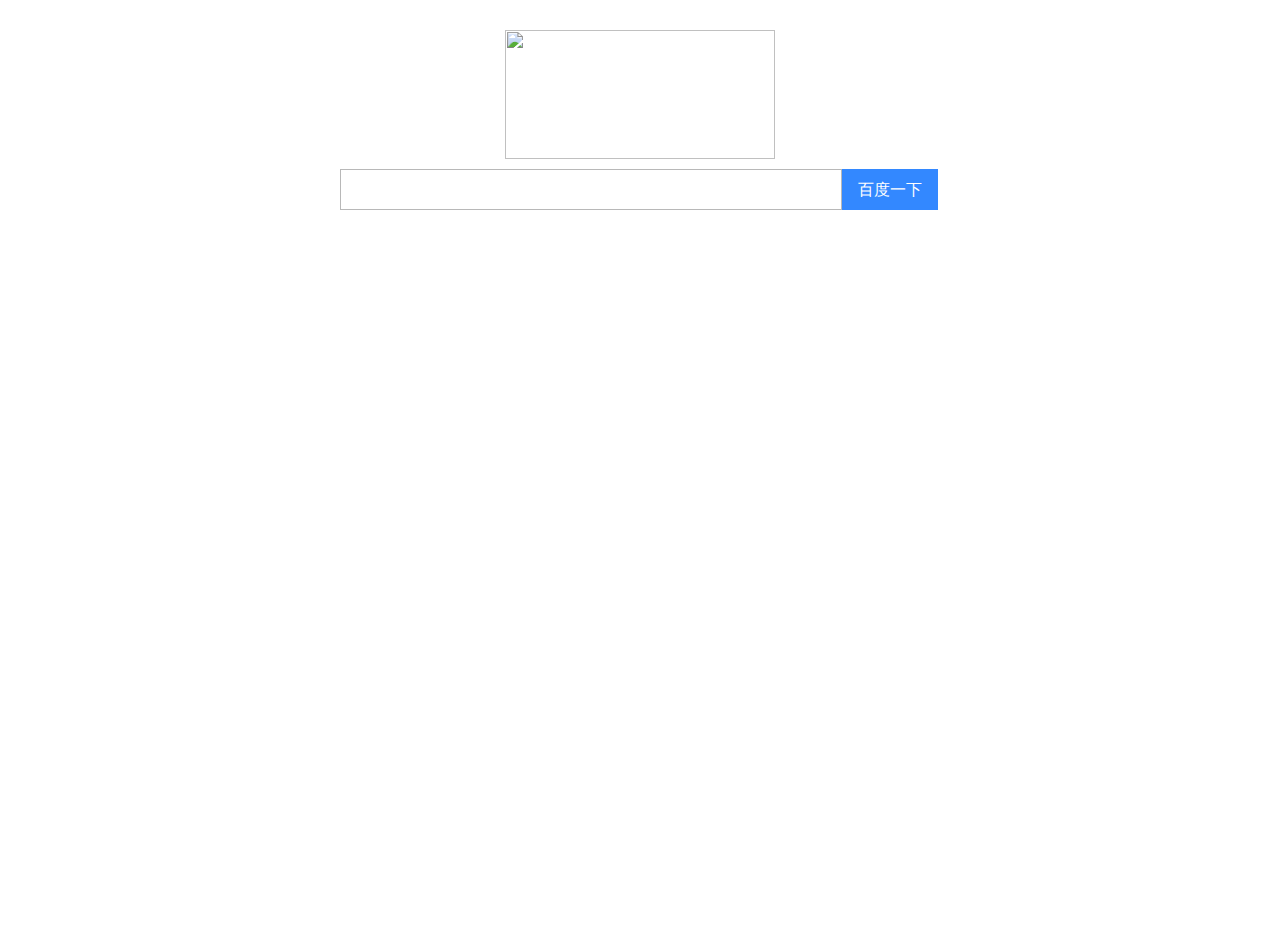
==== baidu.html @ 3b44aca5 "仿百度搜索" ====
<!DOCTYPE HTML>
<html>
<head>
<meta http-equiv="Content-Type" content="text/html; charset=utf-8">
<title>仿百度搜索</title>
<style>
    *{
        margin: 0;padding: 0;
    }
    body,html{width: 100%;min-width: 1000px;height: 100%;}
    .box{
        width: 600px;
        height: 300px;
        margin: 30px auto;
    }
    .pic{
        width: 100%;
        height: 129px;
        text-align: center;
    }
    .pic img{
        width: 270px;
        height: 129px;
    }
    .search{
        margin-top: 10px;
    }
    .search:focus{
        border: 0;
        outline: none;
    }
    /*用浮动消除两个input之间的空隙。IE下用浮动可使两个input处于同一水平线上。如果不用浮动，在IE下第一个input比第二个高1px*/
    .search .s{
        float: left;   
        width: 480px;
        height: 29px;
        padding: 5px 10px;
        line-height: 29px;
        font-size: 16px;
        border: 1px solid #b8b8b8;
    }
    .search .s:focus{
        border: 1px solid #38f;
        outline: none;
    }
    .search .btn{
        float: left;
        width: 96px;
        height: 41px;
        line-height: 29px;
        padding: 0;
        border: none;        
        color: #fff;
        font-size: 16px;
        background-color: #38f;
        cursor: pointer;
    }
    .search ul{
        width: 500px;
    }
    .search ul li{
        padding: 2px 10px;
        line-height: 20px;
        list-style: none;
        font-size: 14px;        
    }
    .search ul li a{
        display: inline-block;
        width: 100%;
        text-decoration: none;
        color: #000;
        cursor: default;
    }
    .search ul li:hover{
        background-color: #f0f0f0;
    }
    
</style>

</head>

<body>
    <div class="box">
        <div class="pic">
            <img src="https://ss0.bdstatic.com/5aV1bjqh_Q23odCf/static/superman/img/logo/bd_logo1_31bdc765.png" alt="">
        </div>
        <div class="search" tabindex="1">
            <input type="text" name="search" class="s" autocomplete="off">
            <input type="submit" class="btn" value="百度一下">
            <ul></ul>            
        </div>
    </div>

    <script>
        var oInput = document.getElementsByClassName("s")[0]; 
                
        function createScript(){
            var oScript = document.createElement("script");
            oScript.src = "https://sp0.baidu.com/5a1Fazu8AA54nxGko9WTAnF6hhy/su?wd=" + oInput.value + "&cb=xiaofei";
            document.body.appendChild(oScript); 
            console.log("1111");
        }

        oInput.onkeyup = createScript;
        oInput.onmousedown = createScript;

        //用sch.onblur无效，div不支持focus和blur事件，加了tabindex也没效果。why？？
        var oUl = document.getElementsByTagName("ul")[0];
        var sch = document.getElementsByClassName("search")[0];
        //FireFox的event只有target属性没有srcElement属性，所以需要判断。FF下event.srcElement为undefined。
        //IE下document.onclick无效，document.body.onclick有效。why？？其他浏览器document.onclick有效

        document.body.onclick = function(event){
            var srcObj = event.srcElement ? event.srcElement : event.target; 
            if(srcObj==oUl||srcObj==oInput){
                oUl.style.display = "block";
            }else{
                oUl.style.display = "none"; 
            }
        }

        //兼容性注意：IE9及以上支持addEventListener，IE9以下用attachEvent,IE9以下都不支持document.getElementByClassName
        //以下功能同上，也可以实现点击oUl和oInput以外的地方oUl列表隐藏
        // document.addEventListener('click',function bclick(event){
        //     var srcObj = event.srcElement ? event.srcElement : event.target;
        //     if(srcObj==oUl||srcObj==oInput){
        //         oUl.style.display = "block";
        //     }else{
        //         oUl.style.display = "none"; 
        //     }
        // });
        
              
        function xiaofei(data){            
            oUl.innerHTML = "";
            data.s.forEach(function(v){
               var oLi = document.createElement("li");
               oLi.innerHTML = '<a href="https://www.baidu.com/s?wd='+ v + '" target="_blank">' + v +'</a>';

               oUl.appendChild(oLi);

               oUl.style.border = "1px solid #d0d0d0"; 
               oUl.style.borderTopWidth = "0";
            });           
        }
            
    </script>
</body>
</html>
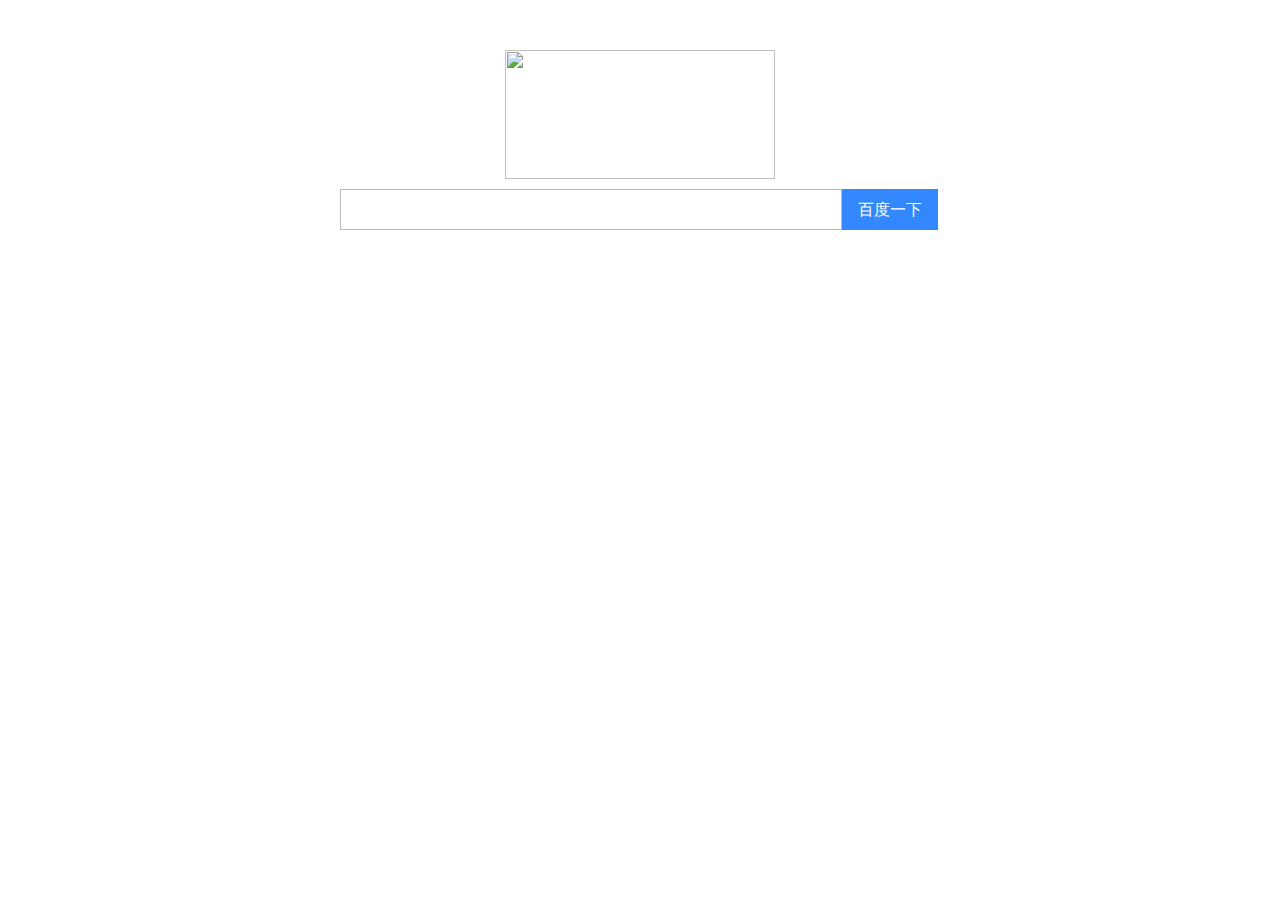
==== commit 3cbb1cd7: "仿百度搜索" ====
--- a/baidu.html
+++ b/baidu.html
@@ -11,7 +11,8 @@
     .box{
         width: 600px;
         height: 300px;
-        margin: 30px auto;
+        margin: 0 auto;
+        padding-top: 50px;
     }
     .pic{
         width: 100%;
@@ -27,7 +28,7 @@
     }
     .search:focus{
         border: 0;
-        outline: none;
+        outline: none; /*去掉默认焦点边框*/
     }
     /*用浮动消除两个input之间的空隙。IE下用浮动可使两个input处于同一水平线上。如果不用浮动，在IE下第一个input比第二个高1px*/
     .search .s{
@@ -98,18 +99,22 @@
             var oScript = document.createElement("script");
             oScript.src = "https://sp0.baidu.com/5a1Fazu8AA54nxGko9WTAnF6hhy/su?wd=" + oInput.value + "&cb=xiaofei";
             document.body.appendChild(oScript); 
-            console.log("1111");
         }
 
         oInput.onkeyup = createScript;
         oInput.onmousedown = createScript;
 
+        //点击“百度一下”按钮跳转
+        var oBtn = document.getElementsByClassName("btn")[0];
+        oBtn.onclick = function(){
+            window.open('https://www.baidu.com/s?wd='+ oInput.value);
+        }
+
         //用sch.onblur无效，div不支持focus和blur事件，加了tabindex也没效果。why？？
-        var oUl = document.getElementsByTagName("ul")[0];
-        var sch = document.getElementsByClassName("search")[0];
+        var oUl = document.getElementsByTagName("ul")[0];        
         //FireFox的event只有target属性没有srcElement属性，所以需要判断。FF下event.srcElement为undefined。
         //IE下document.onclick无效，document.body.onclick有效。why？？其他浏览器document.onclick有效
-
+        
         document.body.onclick = function(event){
             var srcObj = event.srcElement ? event.srcElement : event.target; 
             if(srcObj==oUl||srcObj==oInput){
